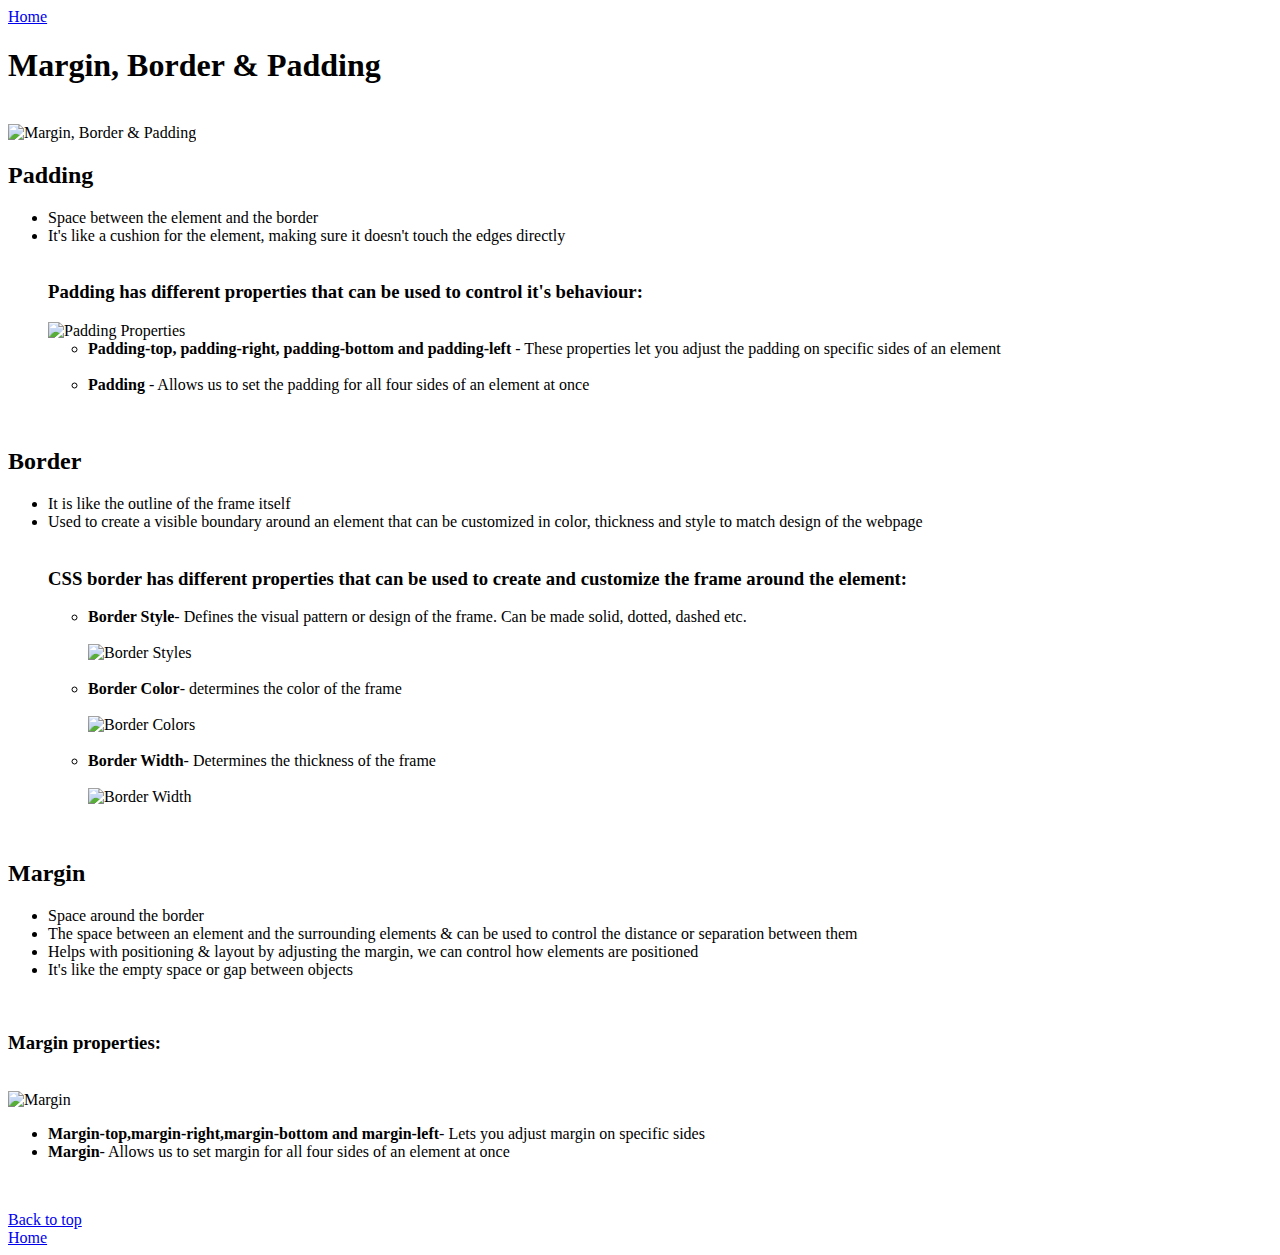
==== blog/html-css.html @ f6efd120 "Add content for Technical Blog- CSS Concepts - Sprint 2" ====
<!DOCTYPE html>
<html lang="en">
<head>
  <meta charset="UTF-8">
  <meta http-equiv="X-UA-Compatible" content="IE=edge">
  <meta name="viewport" content="width=device-width, initial-scale=1.0">
  <title>Techgnical Blog - CSS Concepts</title>
  <link rel="stylesheet" type="text/css" href="/Users/pc/devacademy/paul-capacia.github.io/styles/main.css">
  <link rel="stylesheet" href="https://fonts.google.com/specimen/Lora">
</head>
<body>
  <a id= "top" href="/Users/pc/devacademy/paul-capacia.github.io/index.html"> Home</a>
  <h1 id="tech-heading">Margin, Border & Padding
  </h1><br>
  <img src="https://assets.digitalocean.com/articles/how-to-build-a-website-with-css/css-box-model-1.png" alt="Margin, Border & Padding" class="tech-blog-img"><br>

  <h2>Padding</h2>
  <p>
    <ul>
      <li>Space between the element and the border</li>
      <li>It's like a cushion for the element, making sure it doesn't touch the edges directly</li>
      <br>
      <h3>Padding has different properties that can be used to control it's behaviour:</h3>

      <img src="https://www.scmgalaxy.com/tutorials/wp-content/uploads/2021/08/image-9.png" alt="Padding Properties" class="border-img">
      <ul>
        <li><b>Padding-top, padding-right, padding-bottom and padding-left</b> - These properties let you adjust the padding on specific sides of an element</li>
        <br>
        <li><b>Padding</b> - Allows us to set the padding for all four sides of an element at once</li>
      </ul>
    </ul>
  </p>
  <br>
  
  <h2>Border</h2>
  <p>
    <ul>
      <li>It is like the outline of the frame itself</li>
      <li>Used to create a visible boundary around an element that can be customized in color, thickness and style to match design of the webpage</li>
      <br>
      <h3>CSS border has different properties that can be used to create and customize the frame around the element:</h3>
      <ul>
        <li><b>Border Style</b>- Defines the visual pattern or design of the frame. Can be made solid, dotted, dashed etc.</li><br>
        <img class="border-img" src="https://i.stack.imgur.com/SlpZv.png" alt="Border Styles"><br>
        <br>
        <li><b>Border Color</b>- determines the color of the frame</li>
        <br>
        <img class="border-img" src="https://i0.wp.com/www.tutorialbrain.com/wp-content/uploads/2019/05/all-the-styles-of-the-borders-1.png?fit=675%2C482&ssl=1&is-pending-load=1" alt="Border Colors"><br>
        <br>
        <li><b>Border Width</b>- Determines the thickness of the frame</li>
        <br>
        <img src="https://cdn.tutsplus.com/cdn-cgi/image/width=1546/net/uploads/legacy/2027_borders/images/border-width.jpg" alt="Border Width" class="border-img"
        <br>
        <br>
      </ul>
    </ul>
  </p>
  <br>


  <h2>Margin</h2>
  <p>
    <ul>
      <li>Space around the border</li>
      <li>The space between an element and the surrounding elements & can be used to control the distance or separation between them</li>
      <li>Helps with positioning & layout by adjusting the margin, we can control how elements are positioned</li>
      <li>It's like the empty space or gap between objects</li>
    </ul>
      <br>
      <h3>Margin properties:</h3>
      <br>
      <img src="https://www.scmgalaxy.com/tutorials/wp-content/uploads/2021/08/image-8.png" alt="Margin" class="border-img">
      <br>
      <ul>
        <li><b>Margin-top,margin-right,margin-bottom and margin-left</b>- Lets you adjust margin on specific sides</li>
        <li><b>Margin</b>- Allows us to set margin for all four sides of an element at once</li>
      </ul>
  <br>

  </p>


  <footer>
     <a href="#top">Back to top</a><br>
      <a href="/Users/pc/devacademy/paul-capacia.github.io/index.html"> Home</a>
  </footer>
  
</body>
</html>
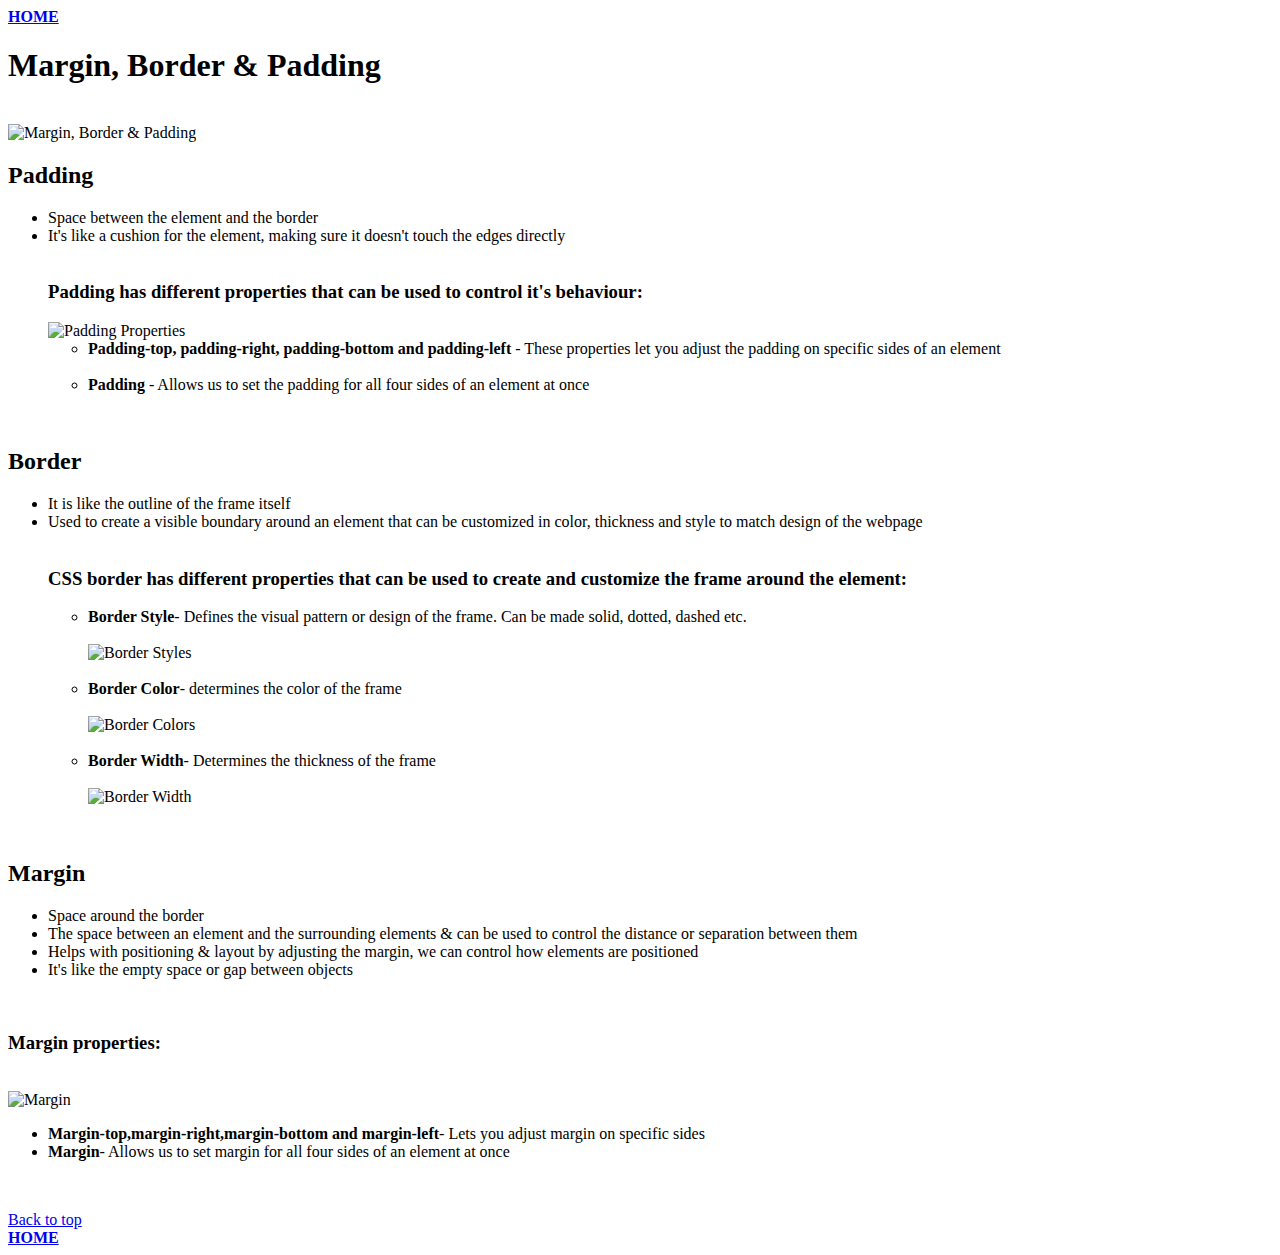
==== commit d7facb9f: "Add content to identity-values.html - Sprint 2" ====
--- a/blog/html-css.html
+++ b/blog/html-css.html
@@ -4,13 +4,13 @@
   <meta charset="UTF-8">
   <meta http-equiv="X-UA-Compatible" content="IE=edge">
   <meta name="viewport" content="width=device-width, initial-scale=1.0">
-  <title>Techgnical Blog - CSS Concepts</title>
+  <title>Technical Blog - CSS Concepts</title>
   <link rel="stylesheet" type="text/css" href="/Users/pc/devacademy/paul-capacia.github.io/styles/main.css">
   <link rel="stylesheet" href="https://fonts.google.com/specimen/Lora">
 </head>
 <body>
-  <a id= "top" href="/Users/pc/devacademy/paul-capacia.github.io/index.html"> Home</a>
-  <h1 id="tech-heading">Margin, Border & Padding
+  <a id= "top" href="/Users/pc/devacademy/paul-capacia.github.io/index.html"> <b>HOME</b></a>
+  <h1 class="heading">Margin, Border & Padding
   </h1><br>
   <img src="https://assets.digitalocean.com/articles/how-to-build-a-website-with-css/css-box-model-1.png" alt="Margin, Border & Padding" class="tech-blog-img"><br>
 
@@ -82,7 +82,7 @@
 
   <footer>
      <a href="#top">Back to top</a><br>
-      <a href="/Users/pc/devacademy/paul-capacia.github.io/index.html"> Home</a>
+      <a href="/Users/pc/devacademy/paul-capacia.github.io/index.html"> <b>HOME</b></a>
   </footer>
   
 </body>
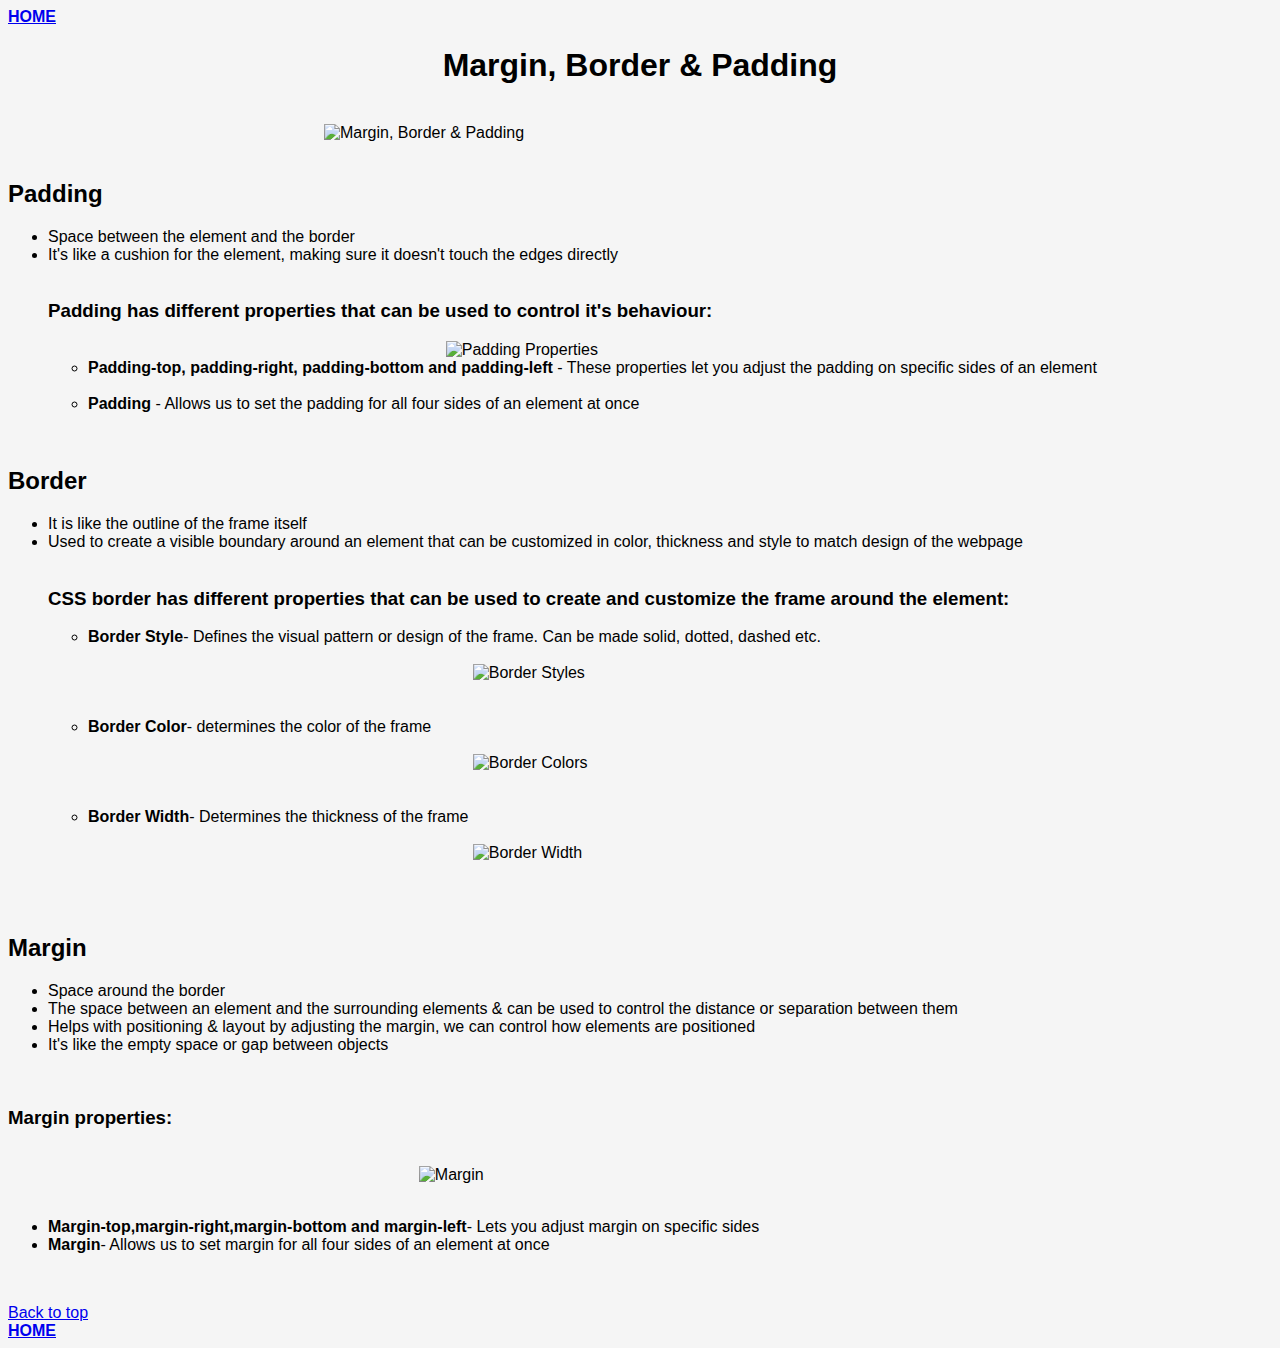
==== commit f49dbba0: "Fix links on blogs - Sprint 2" ====
--- a/blog/html-css.html
+++ b/blog/html-css.html
@@ -5,11 +5,11 @@
   <meta http-equiv="X-UA-Compatible" content="IE=edge">
   <meta name="viewport" content="width=device-width, initial-scale=1.0">
   <title>Technical Blog - CSS Concepts</title>
-  <link rel="stylesheet" type="text/css" href="/Users/pc/devacademy/paul-capacia.github.io/styles/main.css">
+  <link rel="stylesheet" type="text/css" href="/styles/main.css">
   <link rel="stylesheet" href="https://fonts.google.com/specimen/Lora">
 </head>
 <body>
-  <a id= "top" href="/Users/pc/devacademy/paul-capacia.github.io/index.html"> <b>HOME</b></a>
+  <a id= "top" href="/index.html"> <b>HOME</b></a>
   <h1 class="heading">Margin, Border & Padding
   </h1><br>
   <img src="https://assets.digitalocean.com/articles/how-to-build-a-website-with-css/css-box-model-1.png" alt="Margin, Border & Padding" class="tech-blog-img"><br>
@@ -82,7 +82,7 @@
 
   <footer>
      <a href="#top">Back to top</a><br>
-      <a href="/Users/pc/devacademy/paul-capacia.github.io/index.html"> <b>HOME</b></a>
+      <a href="/index.html"> <b>HOME</b></a>
   </footer>
   
 </body>
--- a/styles/main.css
+++ b/styles/main.css
@@ -0,0 +1,56 @@
+body {
+  background-color: whitesmoke;
+  font-family: "Lora", sans-serif;
+}
+
+img {
+ display: block;
+  margin-left: auto;
+  margin-right: auto;
+  width: 50%;
+  max-width:50%;
+  height: auto;
+}
+
+.heading {
+  text-align: center;
+}
+.tech-blog-img {
+  display: block;
+  margin-left: auto;
+  margin-right: auto;
+  width: 50%;
+  max-width:50%;
+  height: auto;
+}
+.border-img{
+  max-width: 35%;
+  height: auto;
+  display: block;
+  margin-left: auto;
+  margin-right: auto;
+  width: 50%;
+}
+nav {
+  background-color: whitesmoke;
+  padding: 10px;
+  text-align: center;
+}
+nav ul {
+  list-style-type: none;
+  margin: 0;
+  padding: 0;
+}
+nav li {
+  display: inline;
+  margin-right: 15px;
+  border-bottom: 2px solid black;
+}
+nav a {
+  text-decoration: none;
+  color: black;
+  font-weight: bold;
+}
+nav a:hover {
+  color: grey;
+}